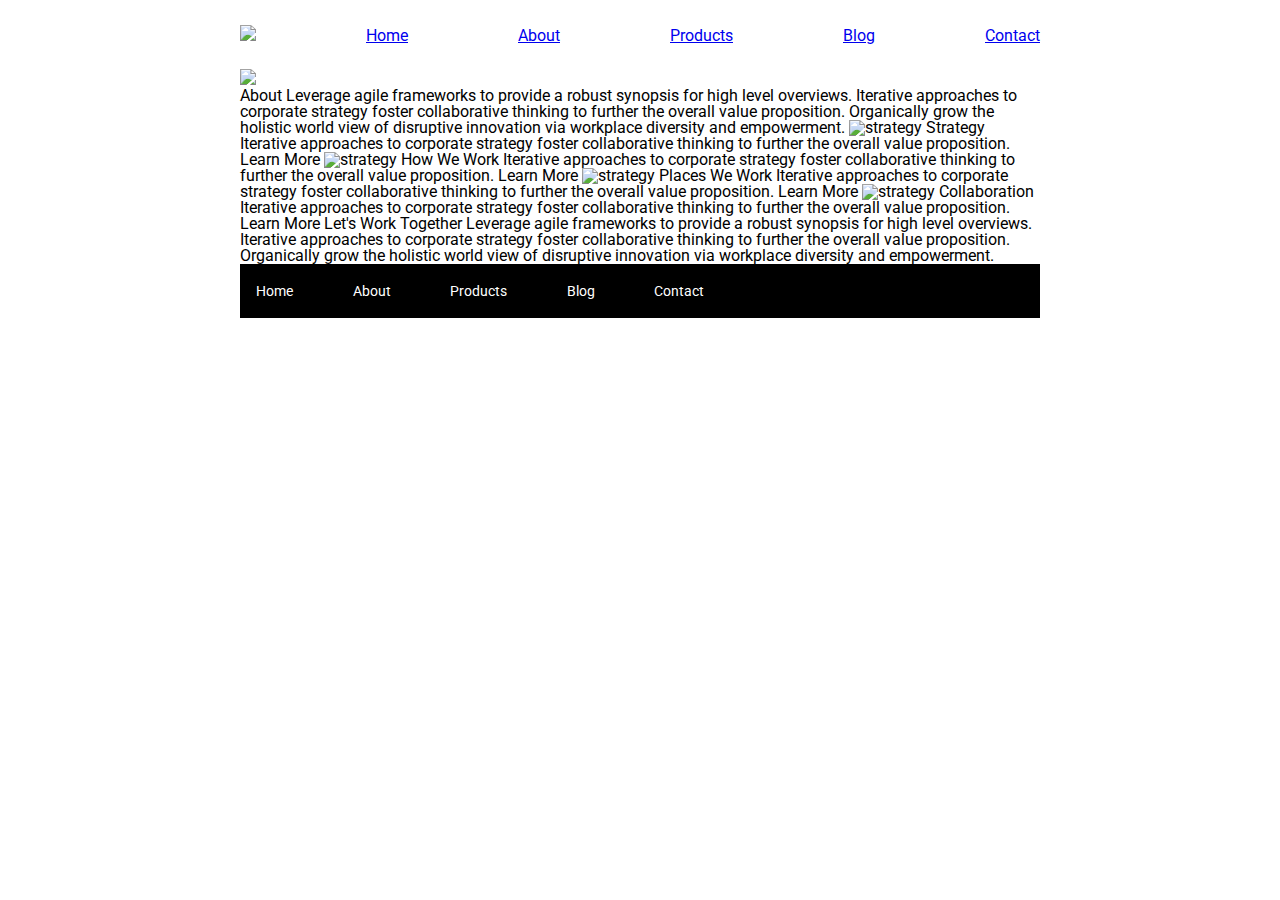
==== about.html @ 99a9aac7 "fixed header and changed picture for the html" ====
<!doctype html>

<html lang="en">
<head>
  <meta charset="utf-8">

  <title>Sprint Challenge - About</title>

  <link href="https://fonts.googleapis.com/css?family=Roboto|Rubik" rel="stylesheet">
  <link rel="stylesheet" href="css/index.css">

</head>

<body>
  <div class="container">
    <header>
     <nav>
       <img src="img/lambda-black.png">
       <a href="index.html">Home</a>
       <a href="about.html">About</a>
       <a href="#">Products</a>
       <a href="#">Blog</a>
       <a href="contact.html">Contact</a>
     </nav>
    </header>
       <img src="img/jumbo-about.png">
  
    <div class="container about-page">
     
    About

    Leverage agile frameworks to provide a robust synopsis for high level overviews. Iterative approaches to corporate strategy foster collaborative thinking to further the overall value proposition. Organically grow the holistic world view of disruptive innovation via workplace diversity and empowerment.


    <img src="img/about-plan.png" alt="strategy">
    
    Strategy
    
    Iterative approaches to corporate strategy foster collaborative thinking to further the overall value proposition.

    Learn More



    <img src="img/about-working.png" alt="strategy">
    
    How We Work
    
    Iterative approaches to corporate strategy foster collaborative thinking to further the overall value proposition.

    Learn More



    <img src="img/about-office.png" alt="strategy">
    
    Places We Work

    Iterative approaches to corporate strategy foster collaborative thinking to further the overall value proposition.

    Learn More

    <img src="img/about-meeting.png" alt="strategy">
    
    Collaboration
    
    Iterative approaches to corporate strategy foster collaborative thinking to further the overall value proposition.

    Learn More

    Let's Work Together

    Leverage agile frameworks to provide a robust synopsis for high level overviews. Iterative approaches to corporate strategy foster collaborative thinking to further the overall value proposition. Organically grow the holistic world view of disruptive innovation via workplace diversity and empowerment.
        
      <footer>
        <nav>
          <a href="index.html">Home</a>
          <a href="#">About</a>
          <a href="#">Products</a>
          <a href="#">Blog</a>
          <a href="#">Contact</a>
        </nav>
      </footer>
    </div><!-- container -->        
</body>
</html>
---- css/index.css ----
/* http://meyerweb.com/eric/tools/css/reset/ 
   v2.0 | 20110126
   License: none (public domain)
*/

html, body, div, span, applet, object, iframe,
h1, h2, h3, h4, h5, h6, p, blockquote, pre,
a, abbr, acronym, address, big, cite, code,
del, dfn, em, img, ins, kbd, q, s, samp,
small, strike, strong, sub, sup, tt, var,
b, u, i, center,
dl, dt, dd, ol, ul, li,
fieldset, form, label, legend,
table, caption, tbody, tfoot, thead, tr, th, td,
article, aside, canvas, details, embed, 
figure, figcaption, footer, header, hgroup, 
menu, nav, output, ruby, section, summary,
time, mark, audio, video {
	margin: 0;
	padding: 0;
	border: 0;
	font-size: 100%;
	font: inherit;
	vertical-align: baseline;
}
/* HTML5 display-role reset for older browsers */
article, aside, details, figcaption, figure, 
footer, header, hgroup, menu, nav, section {
	display: block;
}
body {
	line-height: 1;
}
ol, ul {
	list-style: none;
}
blockquote, q {
	quotes: none;
}
blockquote:before, blockquote:after,
q:before, q:after {
	content: '';
	content: none;
}
table {
	border-collapse: collapse;
	border-spacing: 0;
}

* {
    box-sizing: border-box;
}

nav{
    display:flex;
    padding-bottom: 25px;
    padding-top: 25px;
    display:flex;
    align-items: baseline;
    justify-content: space-between;
}

html, body {
    height: 100%;
    font-family: 'Roboto', sans-serif;
}

h1, h2, h3, h4, h5 {
    font-size: 18px;
    margin-bottom: 15px;
    font-family: 'Rubik', sans-serif;
}

p {
    line-height: 1.4;
}

.container {
    width: 800px;
    margin: 0 auto;
}

.top-content {
    display: flex;
    flex-wrap: wrap;
    justify-content: space-evenly;
    margin-bottom: 20px;
    border-bottom: 1px dashed black;
}

.top-content .text-container {
    width: 48%;
    padding: 0 1%;
    padding-bottom: 20px;  
}

.middle-content {
    margin-bottom: 20px;
    border-bottom: 1px dashed black;
}

.middle-content h2 {
    padding: 0 2%;
    margin-bottom: 0;
}

.middle-content .boxes {
    display: flex;
    flex-wrap: wrap;
    justify-content: space-evenly;
}

.middle-content .boxes .box {
    width: 12.5%;
    height: 100px;
    margin: 20px 2.5%;
    color: white;
    display: flex;
    align-items: center;
    justify-content: center;
}

.bottom-content {
    display: flex;
    margin: 0 2% 20px;
    justify-content: space-around;
}

.bottom-content .text-container {
    padding-right: 4%;
}

.bottom-content .text-container:last-child {
    padding-right: 0;
}

footer {
    width: 100%;
    background: black;
}

footer nav {
    width: 60%;
    display: flex;
    justify-content: space-between;
    align-items: center;
    padding: 20px 2%;
    font-size: 14px;
}

footer nav a {
    color: white;
    text-decoration: none;
}

.one{
    background-color: teal;
    }

.two{
    background-color: gold;
}

.three{
    background-color: cadetblue;
}

.four{
    background-color: coral;
}

.five{
    background-color: crimson;
}

.six{
    background-color: forestgreen;
}

.seven{
    background-color: darkorchid;
}

.eight{
    background-color: hotpink;
}

.nine{
    background-color: indigo;
}

.ten{
    background-color: dodgerblue;
}
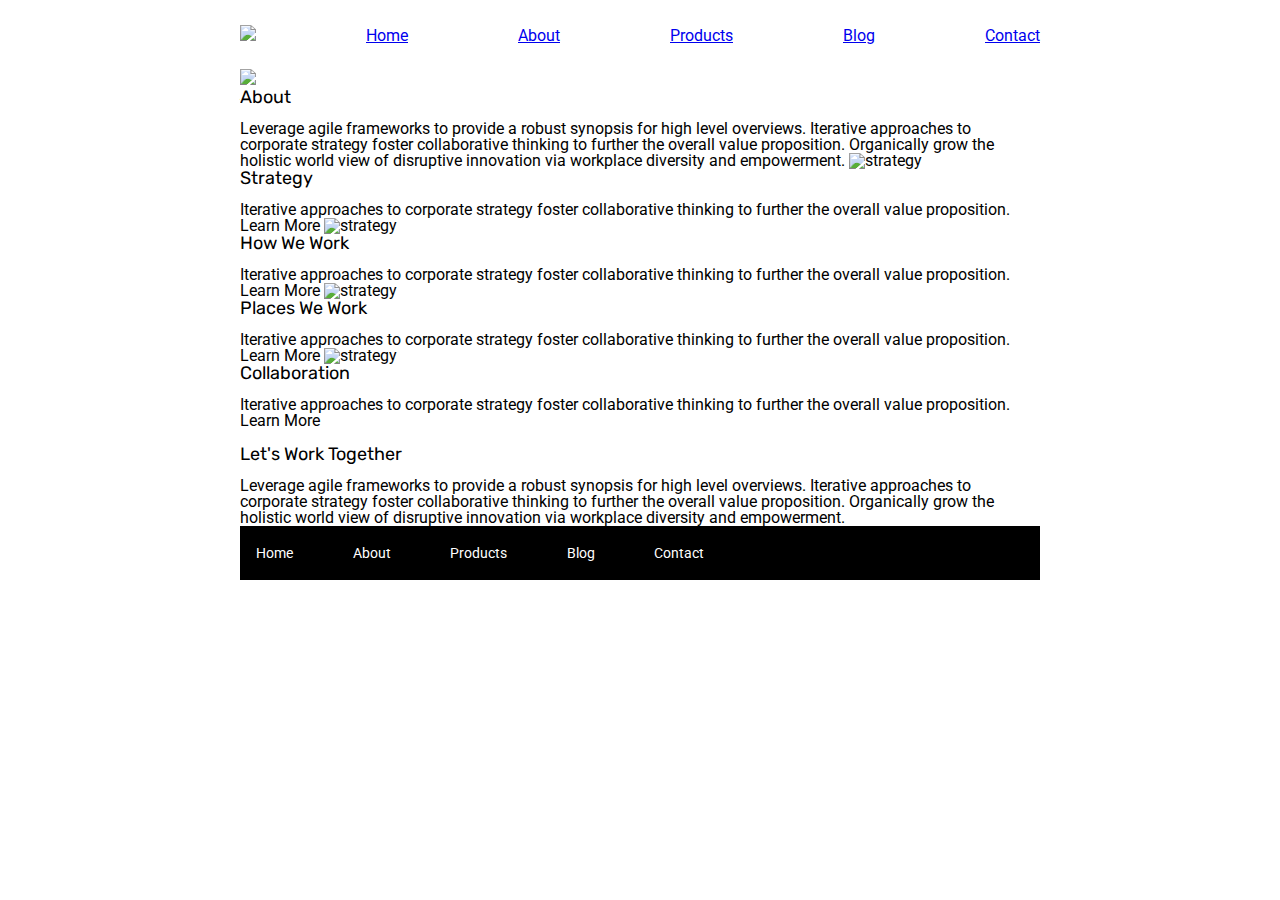
==== commit b2b48b05: "added about css file" ====
--- a/about.html
+++ b/about.html
@@ -8,6 +8,7 @@
 
   <link href="https://fonts.googleapis.com/css?family=Roboto|Rubik" rel="stylesheet">
   <link rel="stylesheet" href="css/index.css">
+  <link rel="stylesheet" href="css/about.css">
 
 </head>
 
@@ -27,14 +28,14 @@
   
     <div class="container about-page">
      
-    About
+    <h3>About</h3>
 
     Leverage agile frameworks to provide a robust synopsis for high level overviews. Iterative approaches to corporate strategy foster collaborative thinking to further the overall value proposition. Organically grow the holistic world view of disruptive innovation via workplace diversity and empowerment.
 
 
     <img src="img/about-plan.png" alt="strategy">
     
-    Strategy
+    <h3>Strategy</h3>
     
     Iterative approaches to corporate strategy foster collaborative thinking to further the overall value proposition.
 
@@ -44,7 +45,7 @@
 
     <img src="img/about-working.png" alt="strategy">
     
-    How We Work
+    <h3>How We Work</h3>
     
     Iterative approaches to corporate strategy foster collaborative thinking to further the overall value proposition.
 
@@ -54,7 +55,7 @@
 
     <img src="img/about-office.png" alt="strategy">
     
-    Places We Work
+    <h3>Places We Work</h3>
 
     Iterative approaches to corporate strategy foster collaborative thinking to further the overall value proposition.
 
@@ -62,13 +63,16 @@
 
     <img src="img/about-meeting.png" alt="strategy">
     
-    Collaboration
+    <h3>Collaboration</h3>
     
     Iterative approaches to corporate strategy foster collaborative thinking to further the overall value proposition.
 
     Learn More
+    
+    <br>
+    <br>
 
-    Let's Work Together
+    <h3>Let's Work Together</h3>
 
     Leverage agile frameworks to provide a robust synopsis for high level overviews. Iterative approaches to corporate strategy foster collaborative thinking to further the overall value proposition. Organically grow the holistic world view of disruptive innovation via workplace diversity and empowerment.
         
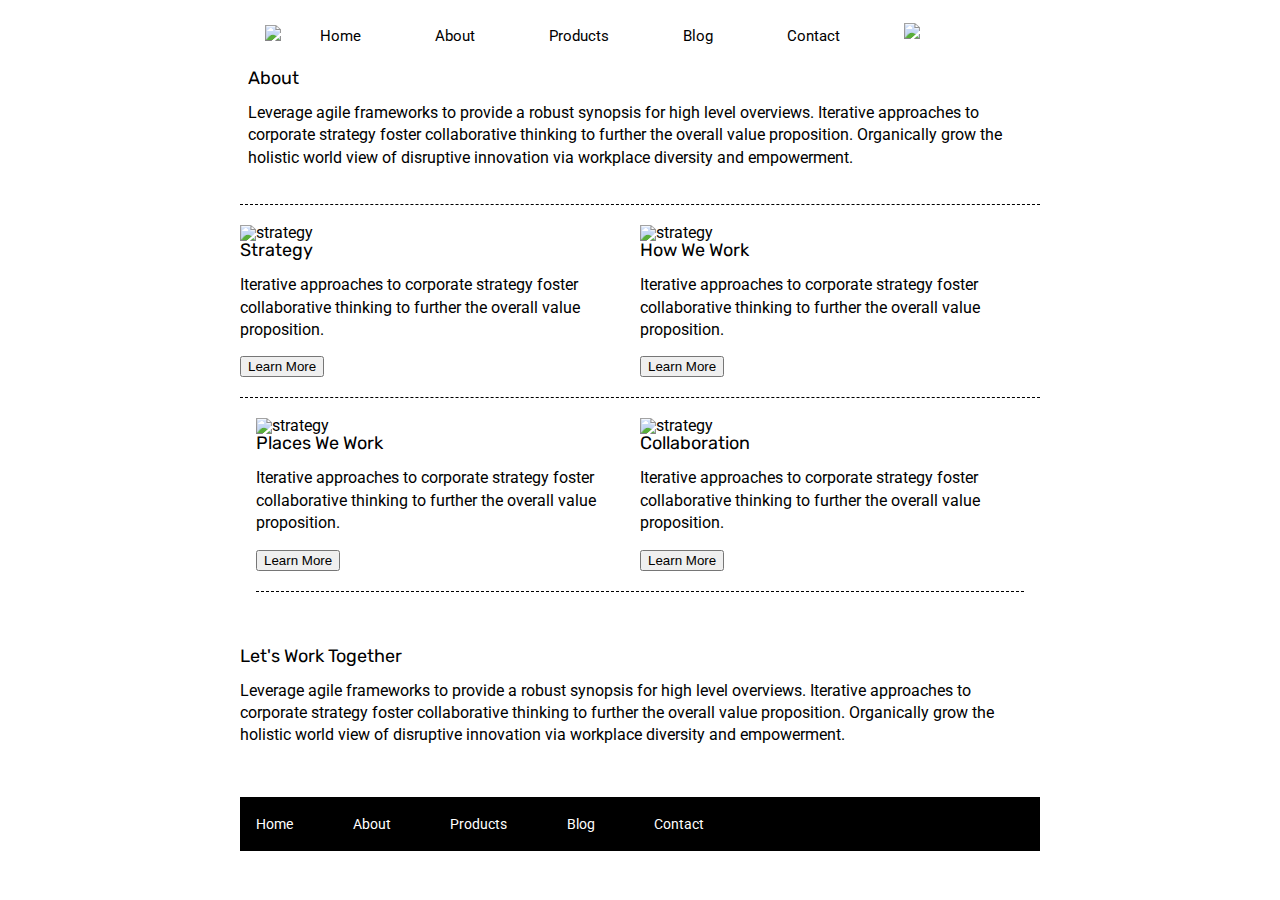
==== commit 0fdb52ce: "finishing project" ====
--- a/about.html
+++ b/about.html
@@ -23,68 +23,64 @@
        <a href="#">Blog</a>
        <a href="contact.html">Contact</a>
      </nav>
+     <img src="img/jumbo-about.png">
     </header>
-       <img src="img/jumbo-about.png">
   
-    <div class="container about-page">
-     
-    <h3>About</h3>
+    
+    <section class = 'top-content'>
+        <div class = 'text-container'>
+           <h3>About</h3>
+            <p>Leverage agile frameworks to provide a robust synopsis for high level overviews. Iterative approaches to corporate strategy foster collaborative thinking to further the overall value proposition. Organically grow the holistic world view of disruptive innovation via workplace diversity and empowerment.
+ 
+            </p>
+        </div>
+     </section>
+     <section class = 'middle-content'>
+        <div class = 'text-container'>
+          <img src="img/about-plan.png" alt="strategy">
+           <h3>Strategy</h3>
+            <p>Iterative approaches to corporate strategy foster collaborative thinking to further the overall value proposition.</p>
+            <button>Learn More</button>
+        </div>
 
-    Leverage agile frameworks to provide a robust synopsis for high level overviews. Iterative approaches to corporate strategy foster collaborative thinking to further the overall value proposition. Organically grow the holistic world view of disruptive innovation via workplace diversity and empowerment.
+        <div class = 'text-container'>
+            <img src="img/about-working.png" alt="strategy">
+             <h3>How We Work</h3>
+              <p>Iterative approaches to corporate strategy foster collaborative thinking to further the overall value proposition.</p>
+              <button>Learn More</button>
+          </div>
+          </section>
 
+          <section class = 'bottom-content'>
+              <div class = 'text-container'>
+                  <img src="img/about-office.png" alt="strategy">
+                 <h3>Places We Work</h3>
+                  <p>Iterative approaches to corporate strategy foster collaborative thinking to further the overall value proposition.</p>
+                  <button>Learn More</button>
+              </div>
 
-    <img src="img/about-plan.png" alt="strategy">
-    
-    <h3>Strategy</h3>
-    
-    Iterative approaches to corporate strategy foster collaborative thinking to further the overall value proposition.
-
-    Learn More
-
-
-
-    <img src="img/about-working.png" alt="strategy">
-    
-    <h3>How We Work</h3>
-    
-    Iterative approaches to corporate strategy foster collaborative thinking to further the overall value proposition.
-
-    Learn More
-
-
-
-    <img src="img/about-office.png" alt="strategy">
-    
-    <h3>Places We Work</h3>
-
-    Iterative approaches to corporate strategy foster collaborative thinking to further the overall value proposition.
-
-    Learn More
-
-    <img src="img/about-meeting.png" alt="strategy">
-    
-    <h3>Collaboration</h3>
-    
-    Iterative approaches to corporate strategy foster collaborative thinking to further the overall value proposition.
-
-    Learn More
-    
-    <br>
-    <br>
-
-    <h3>Let's Work Together</h3>
-
-    Leverage agile frameworks to provide a robust synopsis for high level overviews. Iterative approaches to corporate strategy foster collaborative thinking to further the overall value proposition. Organically grow the holistic world view of disruptive innovation via workplace diversity and empowerment.
-        
-      <footer>
-        <nav>
-          <a href="index.html">Home</a>
-          <a href="#">About</a>
-          <a href="#">Products</a>
-          <a href="#">Blog</a>
-          <a href="#">Contact</a>
-        </nav>
-      </footer>
-    </div><!-- container -->        
-</body>
-</html>+              <div class = 'text-container'>
+                  <img src="img/about-meeting.png" alt="strategy">
+                   <h3>Collaboration</h3>
+                    <p>Iterative approaches to corporate strategy foster collaborative thinking to further the overall value proposition.</p>
+                    <button>Learn More</button>
+                </div>
+                </section>
+                <section class = 'above-footer'>
+                    <div class = 'text-container'>
+                       <h3>Let's Work Together</h3>
+                        <p>Leverage agile frameworks to provide a robust synopsis for high level overviews. Iterative approaches to corporate strategy foster collaborative thinking to further the overall value proposition. Organically grow the holistic world view of disruptive innovation via workplace diversity and empowerment.
+                        </p>
+                    </div>
+                 </section>
+                 <footer>
+                    <nav>
+                        <a href="#">Home</a>
+                        <a href="#">About</a>
+                        <a href="#">Products</a>
+                        <a href="#">Blog</a>
+                        <a href="#">Contact</a>
+                    </nav>
+                </footer>
+   </body>
+</html>
--- a/css/about.css
+++ b/css/about.css
@@ -0,0 +1,170 @@
+html, body, div, span, applet, object, iframe,
+h1, h2, h3, h4, h5, h6, p, blockquote, pre,
+a, abbr, acronym, address, big, cite, code,
+del, dfn, em, img, ins, kbd, q, s, samp,
+small, strike, strong, sub, sup, tt, var,
+b, u, i, center,
+dl, dt, dd, ol, ul, li,
+fieldset, form, label, legend,
+table, caption, tbody, tfoot, thead, tr, th, td,
+article, aside, canvas, details, embed, 
+figure, figcaption, footer, header, hgroup, 
+menu, nav, output, ruby, section, summary,
+time, mark, audio, video {
+	margin: 0;
+	padding: 0;
+	border: 0;
+	font-size: 100%;
+	font: inherit;
+	vertical-align: baseline;
+}
+/* HTML5 display-role reset for older browsers */
+article, aside, details, figcaption, figure, 
+footer, header, hgroup, menu, nav, section {
+	display: block;
+}
+body {
+	line-height: 1;
+}
+ol, ul {
+	list-style: none;
+}
+blockquote, q {
+	quotes: none;
+}
+blockquote:before, blockquote:after,
+q:before, q:after {
+	content: '';
+	content: none;
+}
+table {
+	border-collapse: collapse;
+	border-spacing: 0;
+}
+
+* {
+    box-sizing: border-box;
+}
+
+html, body {
+    height: 100%;
+    font-family: 'Roboto', sans-serif;
+}
+
+h1, h2, h3, h4, h5 {
+    font-size: 18px;
+    margin-bottom: 15px;
+    font-family: 'Rubik', sans-serif;
+}
+
+p {
+    line-height: 1.4;
+    margin-bottom: 15px;
+}
+
+.button{
+  border: black;
+  color: white;
+  padding: 15px 32px;
+  text-align: center;
+  text-decoration: none;
+  display: inline-block;
+  font-size: 16px;
+}
+
+.container  {
+    width: 800px;
+    margin: 0 auto;
+}
+
+header .black-logo{
+    margin-right: 10px;
+    vertical-align: text-bottom;
+}
+header .jumbo-logo{
+    margin-top: 35px;
+    margin-bottom: 20px;
+}
+
+header nav{
+    display: inline-block;
+    margin-top: 0px;
+    padding: 25px;
+    vertical-align: middle;
+    align-content: center;
+
+
+}
+header nav a{
+    margin: 0 35px;
+    color: black;
+    text-decoration: none;
+    font-size: 15px;
+}
+
+.top-content  {
+    display: flex;
+    flex-wrap: wrap;
+    justify-content: space-evenly;
+    margin-bottom: 20px;
+    border-bottom: 1px dashed black;
+}
+.top-content .text-container {
+    width: 100%;
+    padding: 0 1%;
+    padding-bottom: 20px; 
+ } 
+
+.middle-content {
+    margin-bottom: 20px;
+    display: flex;
+    padding-bottom: 20px;
+    border-bottom: 1px dashed black;
+}
+.middle-content .text-container {
+    padding-right: 4%;
+}
+
+middle-content .text-container{
+    padding-right: 0;
+}
+
+.bottom-content {
+    display: flex;
+    margin: 0 2% 20px;
+    margin-bottom: 20px;
+    border-bottom: 1px dashed black;
+    padding-bottom: 20px;
+}
+
+.bottom-content .text-container {
+    padding-right: 4%;
+}
+
+.bottom-content .text-container{
+    padding-right: 0;
+}
+
+.above-footer {
+    padding-bottom: 35px;
+    padding-top: 35px;
+
+}
+footer {
+    width: 100%;
+    background: black;
+}
+
+footer nav {
+    width: 60%;
+    display: flex;
+    justify-content: space-between;
+    align-items: center;
+    padding: 20px 2%;
+    font-size: 14px;
+}
+
+footer nav a {
+    color: white;
+    text-decoration: none;
+}